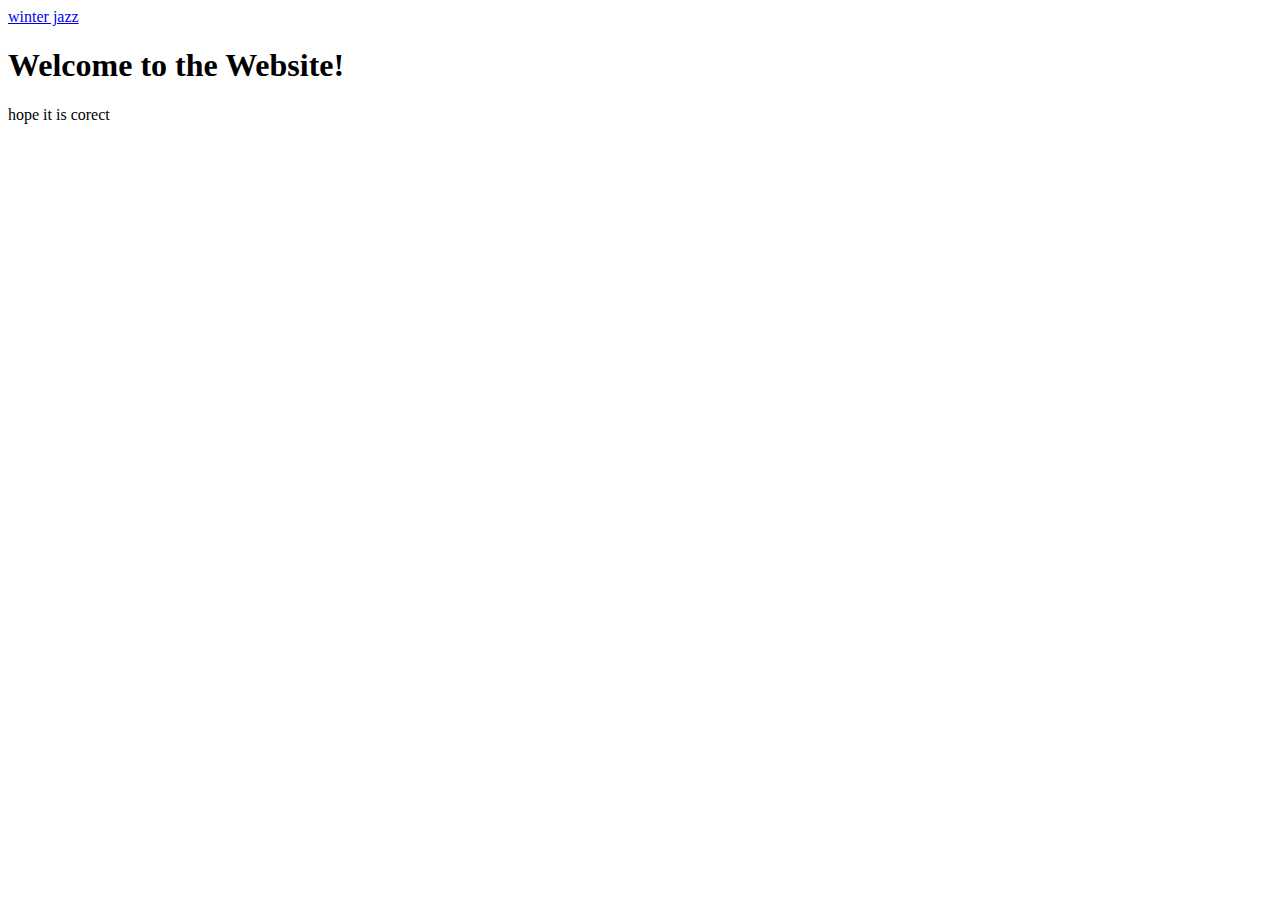
==== assignment2.html @ a8f6407b "Create assignment2.html" ====
<!DOCTYPE html>
<html lang="en">
    <head>
        <title>assingnment2</title>
        <link rel="stylesheet" href="style2.css">
    </head>
<body>
    <div class="nav-bar">
        <a href="https://www.youtube.com/live/egLMPbcs4co?feature=shared"> winter jazz</a>

    </div>
    <div class="content">
        <h1>Welcome to the Website!</h1>
    </div>
    
    <div class="footer">
        <p>hope it is corect</p>
    </div>
</body>
    
</html>
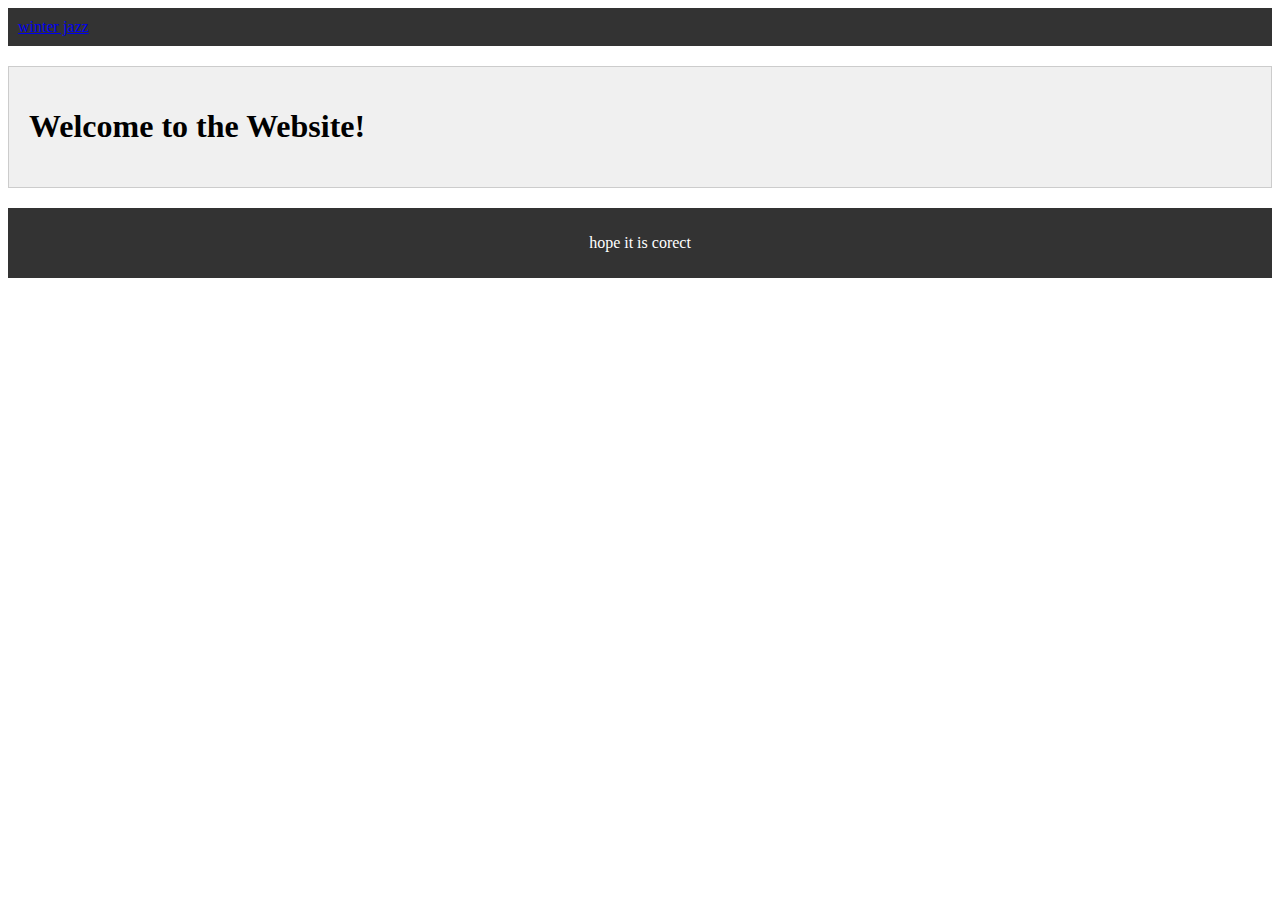
==== commit ec82baf8: "Update assignment2.html" ====
--- a/assignment2.html
+++ b/assignment2.html
@@ -7,6 +7,7 @@
 <body>
     <div class="nav-bar">
         <a href="https://www.youtube.com/live/egLMPbcs4co?feature=shared"> winter jazz</a>
+        <a href="index.html"></a>
 
     </div>
     <div class="content">
--- a/style2.css
+++ b/style2.css
@@ -0,0 +1,21 @@
+.nav-bar {
+    background-color: #333;
+    color: #fff;
+    padding: 10px;
+}
+
+
+.content {
+    margin: 20px 0;
+    padding: 20px;
+    background-color: #f0f0f0;
+    border: 1px solid #ccc;
+}
+
+
+.footer {
+    text-align: center;
+    background-color: #333;
+    color: #fff;
+    padding: 10px;
+}
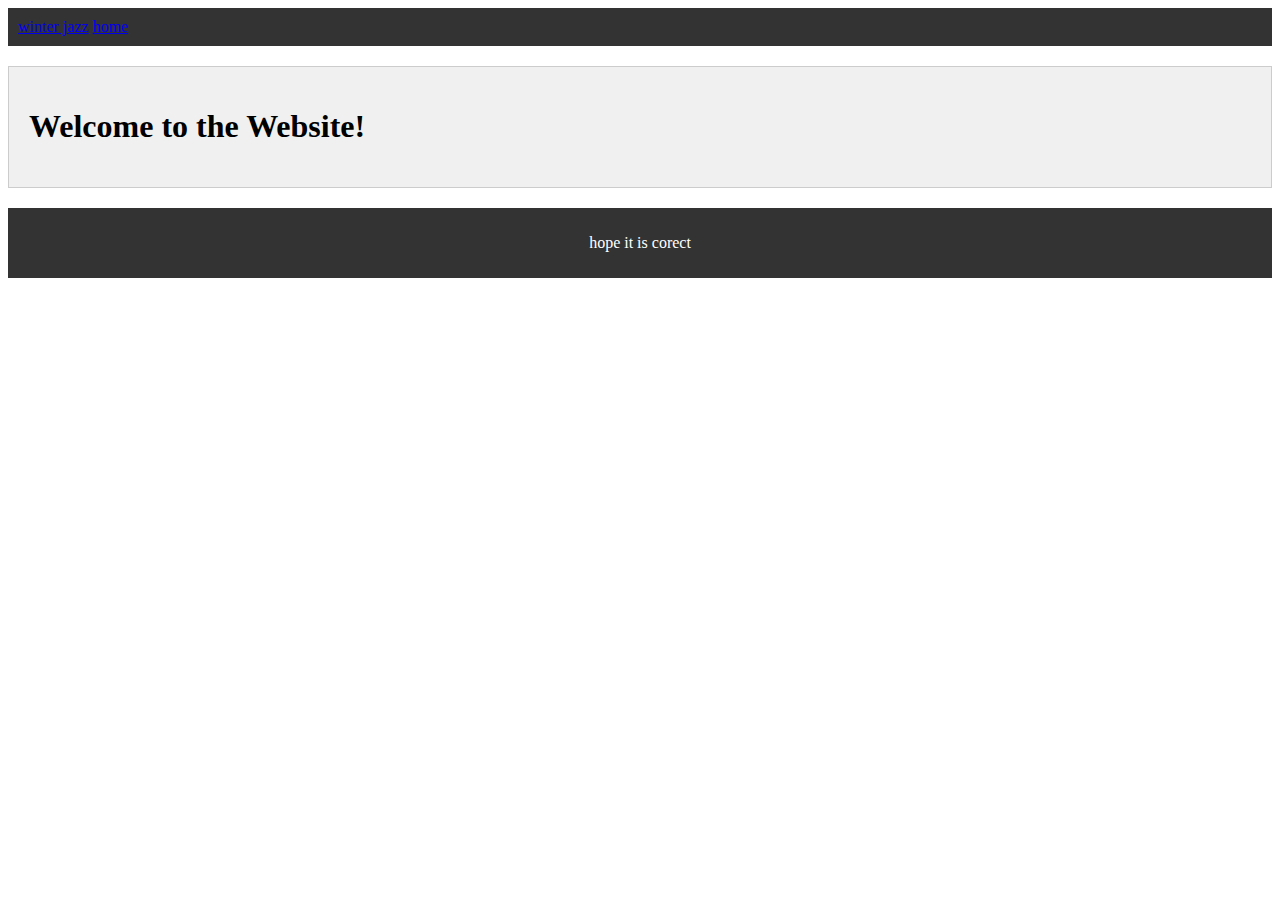
==== commit 2a2b5419: "Update assignment2.html" ====
--- a/assignment2.html
+++ b/assignment2.html
@@ -7,7 +7,7 @@
 <body>
     <div class="nav-bar">
         <a href="https://www.youtube.com/live/egLMPbcs4co?feature=shared"> winter jazz</a>
-        <a href="index.html"></a>
+        <a href="index.html">home</a>
 
     </div>
     <div class="content">
